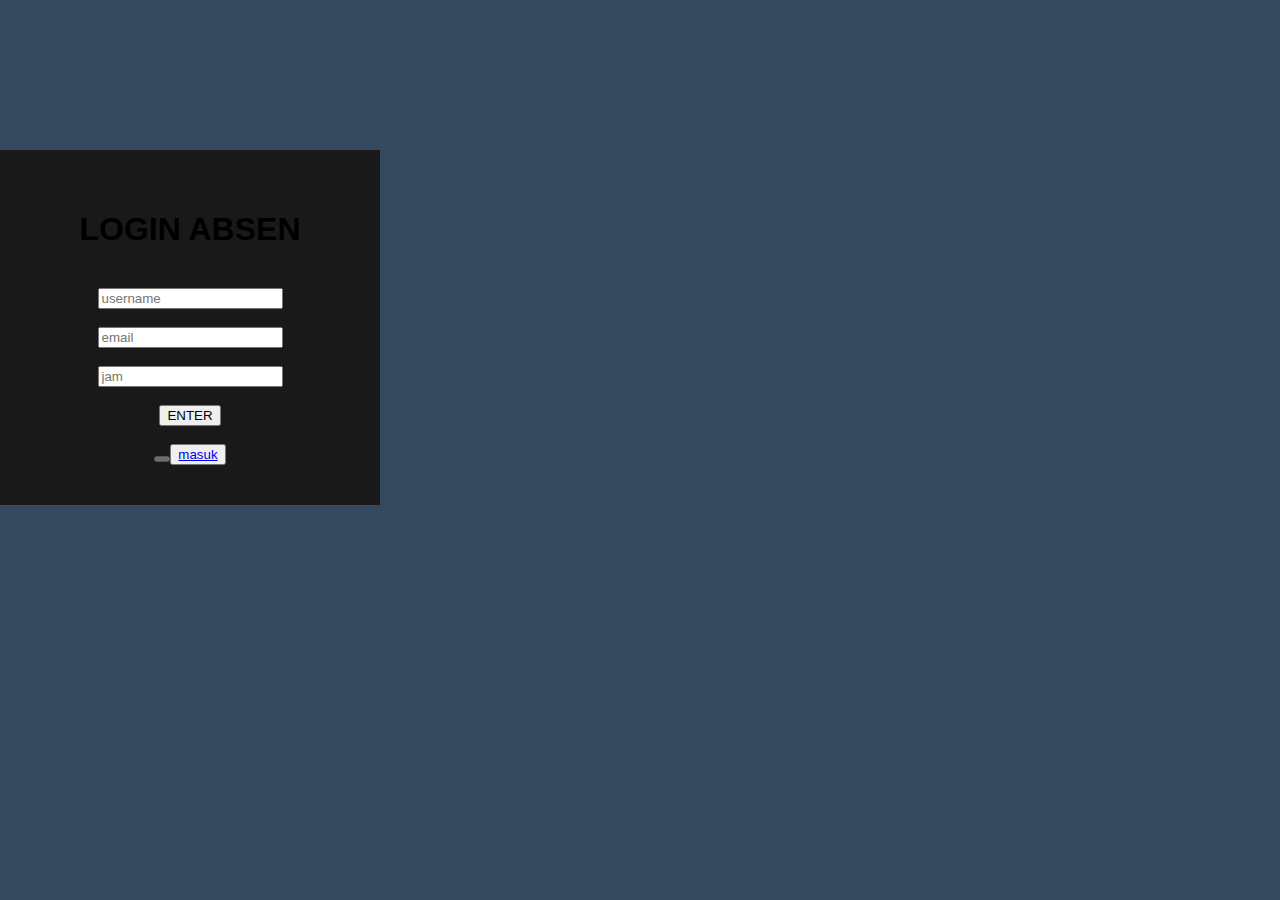
==== index.html @ c65a20af "menambahkan fitur absen" ====
<!DOCTYPE html>
<html lang="en">
  <head>
    <!-- Required meta tags -->
    <meta charset="utf-8" />
    <meta name="viewport" content="width=device-width, initial-scale=1" />

    <!-- Bootstrap CSS -->
    <link href="https://cdn.jsdelivr.net/npm/bootstrap@5.0.0-beta3/dist/css/bootstrap.min.css" rel="stylesheet" integrity="sha384-eOJMYsd53ii+scO/bJGFsiCZc+5NDVN2yr8+0RDqr0Ql0h+rP48ckxlpbzKgwra6" crossorigin="anonymous" />

    <!-- My css -->
    <link rel="stylesheet" href="style.css" />
    <title>wirasena | login</title>
  </head>
  <body>
  <div class="row justify-content-center">
    <form name="absensi-form" class="box" action="index.html" method="POST">
      <h1>LOGIN ABSEN</h1>
      <br />
      <input type="text" name="nama" placeholder="username" />
      <br>
      <br>
      <input type="email" name="email" placeholder="email" />
      <br>
      <br>
      <input type="text" name="jam" placeholder="jam" />
      <br>
      <br>
      <button type="submit" class="btn btn-primary btn-absen">ENTER</button>
      <br>
      <br>
      <button class="btn btn-primary" type="button" disabled>
        <button type="button" class="btn btn-info btn-masuk d-none"><a href="home.html">masuk</a></button>
      </button>
    </div>
      <script src="https://cdn.jsdelivr.net/npm/bootstrap@5.0.0-beta3/dist/js/bootstrap.bundle.min.js" integrity="sha384-JEW9xMcG8R+pH31jmWH6WWP0WintQrMb4s7ZOdauHnUtxwoG2vI5DkLtS3qm9Ekf" crossorigin="anonymous"></script>

      <script>
        const scriptURL = 'https://script.google.com/macros/s/AKfycbzWE5RW1nCjufHm7Utosl2dRKSHSIgQHuBHXSgSbC6kZ41eu8unzbWTGBdaSquuludQ/exec'
        const form = document.forms['absensi-form']
        const btnAbsen = document.querySelector('.btn-absen');
        const btnMasuk = document.querySelector('.btn-masuk');
        const myAlert = document.querySelector('.my-alert');
      
        form.addEventListener('submit', e => {
    e.preventDefault()
     //ketika tombol submit di klik
          //tampilkan tombol loding, hilangkan tombol kirim
          btnMasuk.classList.toggle('d-none')
          btnAbsen.classList.toggle('d-none')
    fetch(scriptURL, { method: 'POST', body: new FormData(form)})
      .then(response => console.log('Success!', response))
      .catch(error => console.error('Error!', error.message))
  })
      </script>
    </form>
  </body>
</html>
---- style.css ----
.jumbotron {
  padding-top: 5rem;
  background-color: hsla(61, 100%, 60%, 0.699);
}

#project {
  background-color: hsla(61, 100%, 60%, 0.699);
}

#contact {
  background-color: hsla(61, 100%, 60%, 0.699);
}

.link-button {
  text-decoration: none;
  background-color: #ffc93c;
  color: black;
  padding: 4px 12px 4px 12px;
  border: 9px solid #ffc93c;
  border-radius: 9px;
}

body {
  margin: 0;
  padding: 0;
  font-family: sans-serif;
  background: #34495e;
}
.box {
  width: 300px;
  padding: 40px;
  position: absolute;
  top: 150px;
  left: center;
  bottom: center;
  background: #191919;
  text-align: center;
}
.box-h1 {
  text-transform: uppercase;
  font-weight: 50;
}
.box-input[type="text"],
.box-input[type="email"] {
  border-radius: 0;
  background: none;
  display: block;
  margin: 20px auto;
  text-align: center;
  border: 2px solid #3498db;
  padding: 14px 10px;
  width: 200px;
  outline: none;
  color: white;
  border-radius: 24px;
  transition: 0.25s;
}
.box-input[type="text"]:focus,
.box-input[type="password"]:focus {
  width: 280px;
  border-color: #2ecc71;
}
.box-input[type="submit"]:focus {
  border-radius: 0;
  background: none;
  color: black;
  display: block;
  margin: 20px auto;
  text-align: center;
  border: 2px solid #3498db;
  padding: 14px 10px;
  width: 200px;
  outline: none;
  border-radius: 24px;
  transition: 0.25s;
}
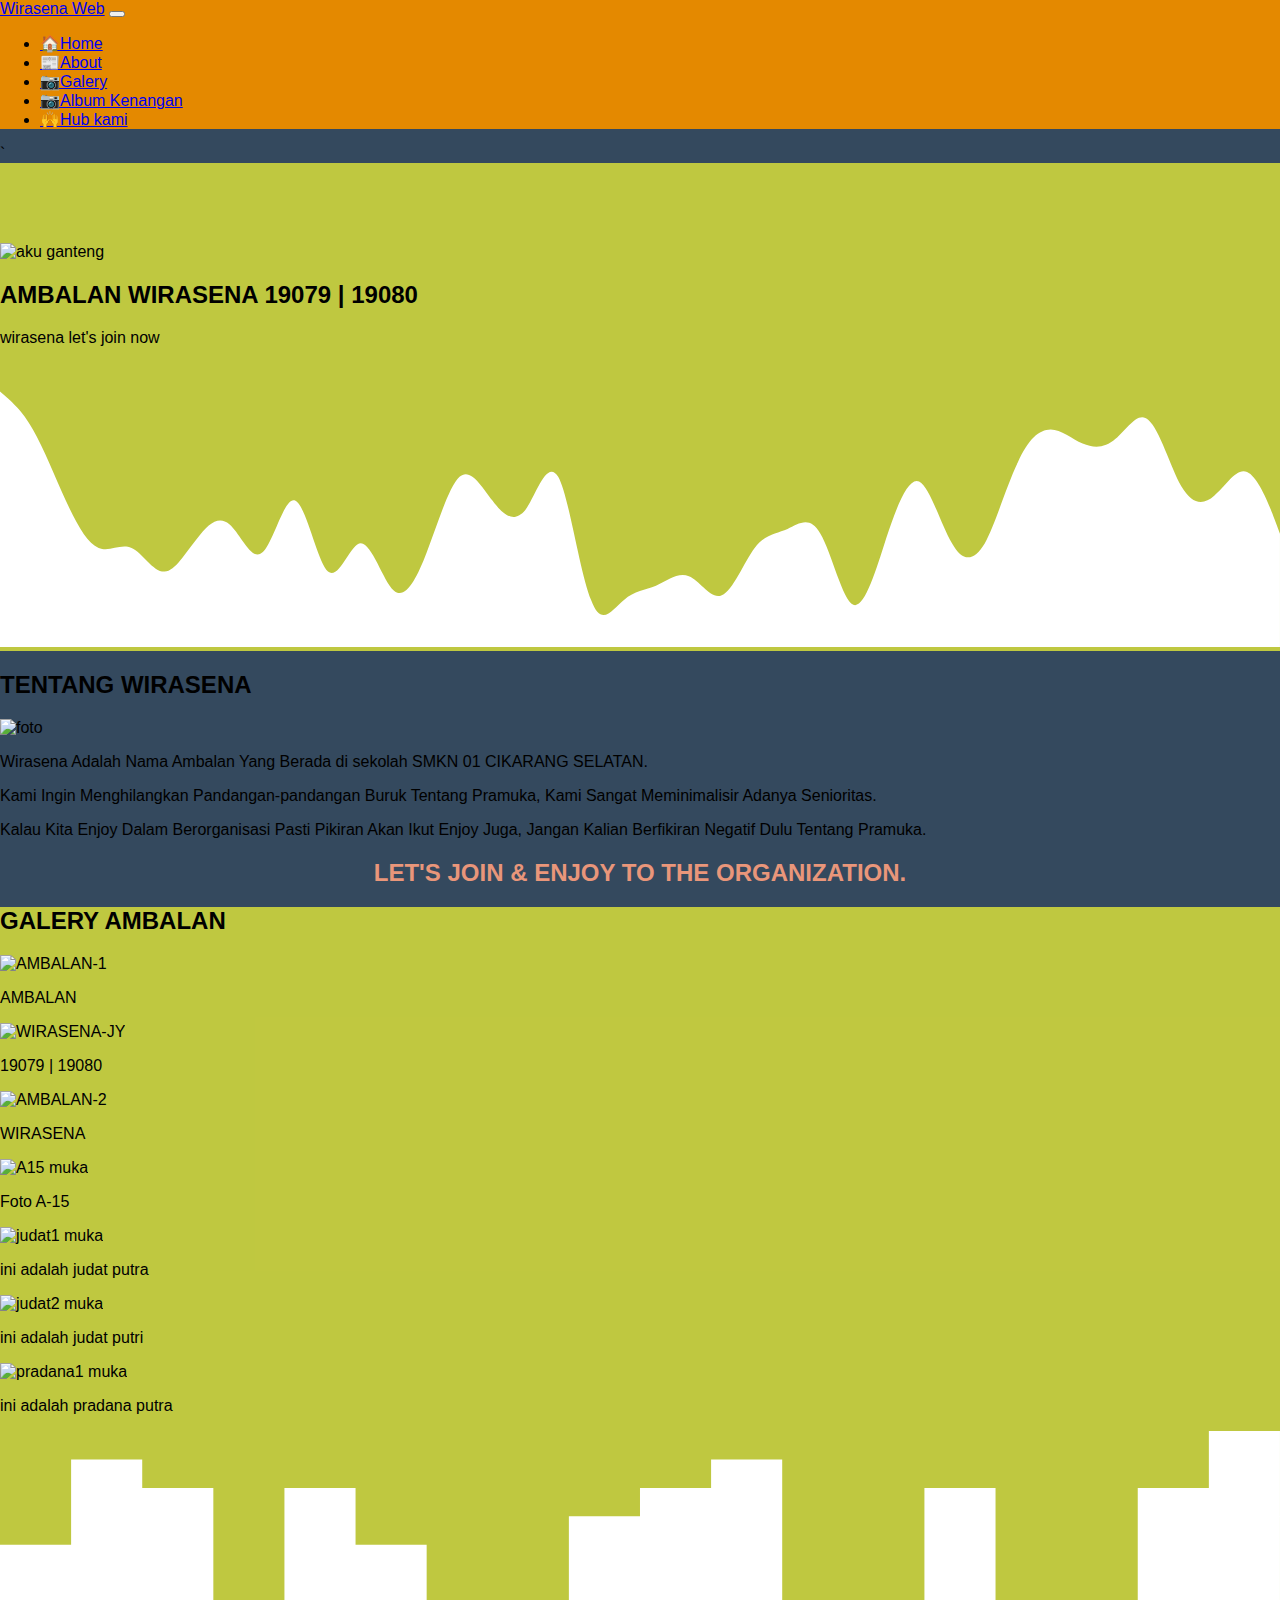
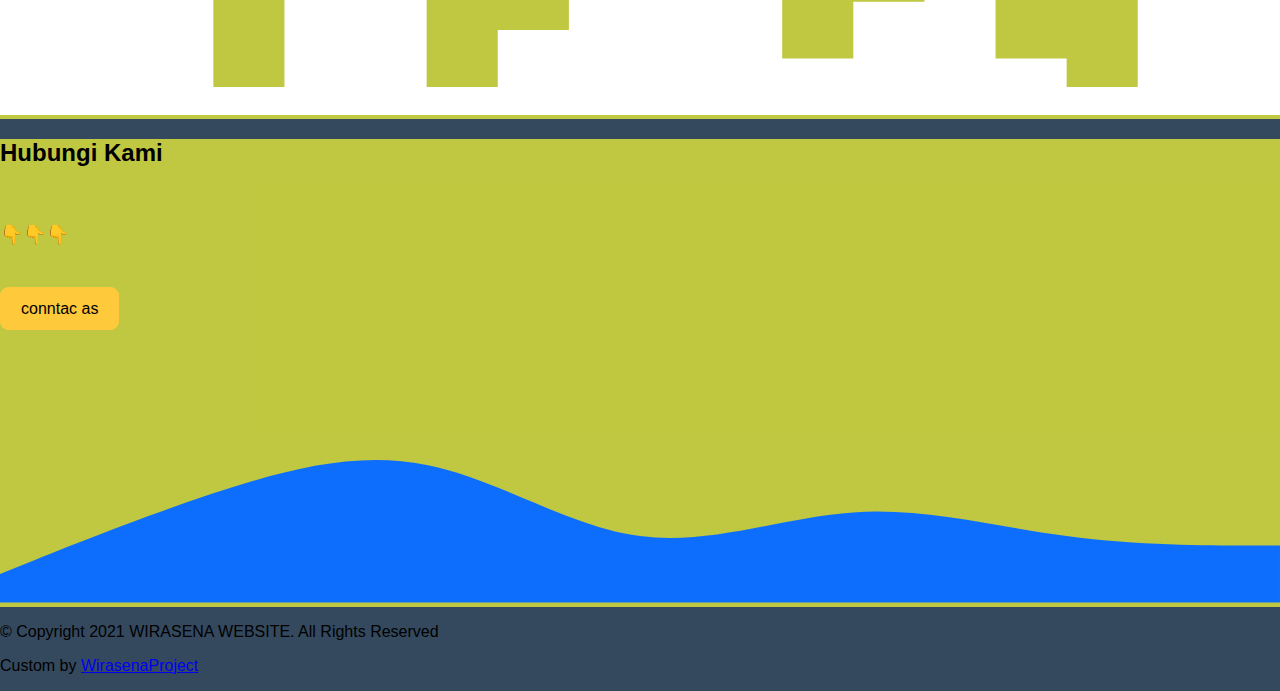
==== commit b32d708b: "lupa ngasih index" ====
--- a/index.html
+++ b/index.html
@@ -10,49 +10,173 @@
 
     <!-- My css -->
     <link rel="stylesheet" href="style.css" />
-    <title>wirasena | login</title>
+    <link rel="icon" href="img/bghapus2.png">
+    <title>wirasena | home</title>
   </head>
-  <body>
+  <body id="home">
+    <!-- navbar -->
+    <nav class="navbar navbar-expand-lg navbar-dark shadow-sm fixed-top" style="background-color: #e48900">
+      <div class="container">
+        <div class="container-fluid">
+          <a class="navbar-brand" href="#">Wirasena Web</a>
+        <button class="navbar-toggler" type="button" data-bs-toggle="collapse" data-bs-target="#navbarNav" aria-controls="navbarNav" aria-expanded="false" aria-label="Toggle navigation">
+          <span class="navbar-toggler-icon"></span>
+        </button>
+        <div class="collapse navbar-collapse" id="navbarNav">
+          <ul class="navbar-nav ms-auto">
+            <li class="nav-item">
+              <a class="nav-link active" aria-current="page" href="#home">🏠Home</a>
+            </li>
+            <li class="nav-item">
+              <a class="nav-link" href="#about">📰About</a>
+            </li>
+            <li class="nav-item">
+              <a class="nav-link" href="#project">📷Galery</a>
+            </li>
+            <li class="nav-item">
+              <a class="nav-link" href="galeri.html">📷Album Kenangan</a>
+            </li>
+            <li class="nav-item">
+              <a class="nav-link" href="#contact">🙌Hub kami</a>
+            </li>
+          </ul>
+        </div>
+      </div>
+    </nav>
+    <!-- akhir navbar -->
+` 
+    <!-- jumbotron -->
+    <section class="jumbotron text-center">
+      <img src="img/WIRASENA-01-1.jpg" alt="aku ganteng" width="200" class="rounded-circle img-thumbnail" />
+      <h2 class="display-4">AMBALAN WIRASENA 19079 | 19080</h2>
+      <p class="lead">wirasena let's join now</p>
+      <svg xmlns="http://www.w3.org/2000/svg" viewBox="0 0 1440 320"><path fill="#ffffff" fill-opacity="1" d="M0,32L6.2,37.3C12.3,43,25,53,37,74.7C49.2,96,62,128,74,154.7C86.2,181,98,203,111,208C123.1,213,135,203,148,208C160,213,172,235,185,234.7C196.9,235,209,213,222,197.3C233.8,181,246,171,258,181.3C270.8,192,283,224,295,213.3C307.7,203,320,149,332,154.7C344.6,160,357,224,369,234.7C381.5,245,394,203,406,202.7C418.5,203,431,245,443,256C455.4,267,468,245,480,213.3C492.3,181,505,139,517,128C529.2,117,542,139,554,154.7C566.2,171,578,181,591,165.3C603.1,149,615,107,628,128C640,149,652,235,665,266.7C676.9,299,689,277,702,266.7C713.8,256,726,256,738,250.7C750.8,245,763,235,775,240C787.7,245,800,267,812,261.3C824.6,256,837,224,849,208C861.5,192,874,192,886,186.7C898.5,181,911,171,923,192C935.4,213,948,267,960,272C972.3,277,985,235,997,197.3C1009.2,160,1022,128,1034,133.3C1046.2,139,1058,181,1071,202.7C1083.1,224,1095,224,1108,202.7C1120,181,1132,139,1145,112C1156.9,85,1169,75,1182,74.7C1193.8,75,1206,85,1218,90.7C1230.8,96,1243,96,1255,85.3C1267.7,75,1280,53,1292,64C1304.6,75,1317,117,1329,138.7C1341.5,160,1354,160,1366,149.3C1378.5,139,1391,117,1403,122.7C1415.4,128,1428,160,1434,176L1440,192L1440,320L1433.8,320C1427.7,320,1415,320,1403,320C1390.8,320,1378,320,1366,320C1353.8,320,1342,320,1329,320C1316.9,320,1305,320,1292,320C1280,320,1268,320,1255,320C1243.1,320,1231,320,1218,320C1206.2,320,1194,320,1182,320C1169.2,320,1157,320,1145,320C1132.3,320,1120,320,1108,320C1095.4,320,1083,320,1071,320C1058.5,320,1046,320,1034,320C1021.5,320,1009,320,997,320C984.6,320,972,320,960,320C947.7,320,935,320,923,320C910.8,320,898,320,886,320C873.8,320,862,320,849,320C836.9,320,825,320,812,320C800,320,788,320,775,320C763.1,320,751,320,738,320C726.2,320,714,320,702,320C689.2,320,677,320,665,320C652.3,320,640,320,628,320C615.4,320,603,320,591,320C578.5,320,566,320,554,320C541.5,320,529,320,517,320C504.6,320,492,320,480,320C467.7,320,455,320,443,320C430.8,320,418,320,406,320C393.8,320,382,320,369,320C356.9,320,345,320,332,320C320,320,308,320,295,320C283.1,320,271,320,258,320C246.2,320,234,320,222,320C209.2,320,197,320,185,320C172.3,320,160,320,148,320C135.4,320,123,320,111,320C98.5,320,86,320,74,320C61.5,320,49,320,37,320C24.6,320,12,320,6,320L0,320Z"></path></svg>
+    
+    </section>
+    <!-- akhir jumbotron -->
+<!-- about -->
+ 
+  <div class="container" id="about">
+    <div class="row">
+      <div class="col text-center mt-5">
+        <h2>TENTANG WIRASENA</h2>
+      </div>
+      <div class="clearfix">
+        <img src="img/bannerwrsn.png" class="col-md-6 float-md-end mb-3 ms-md-3" alt="foto" width="250">
+    
+        <p>
+            Wirasena Adalah Nama Ambalan Yang Berada di sekolah SMKN 01 CIKARANG SELATAN.
+        </p>
+    
+        <p>
+            Kami Ingin Menghilangkan Pandangan-pandangan Buruk Tentang Pramuka, Kami Sangat Meminimalisir Adanya Senioritas.
+        </p>
+    
+        <p>
+             Kalau Kita Enjoy Dalam Berorganisasi Pasti Pikiran Akan Ikut Enjoy Juga, Jangan Kalian Berfikiran Negatif Dulu Tentang Pramuka.
+        </p>
+
+        <p>
+          <h2 style="color: darksalmon; text-align: center;">LET'S JOIN & ENJOY TO THE ORGANIZATION.</h2>
+        </p>
+      </div>
+    </div>
+  </div>
+
+<!-- project -->
+<section id="project">
+<div class="container">
+  <div class="row text-center mt-auto">
+    <div class="col mt-5">
+      <h2>GALERY AMBALAN</h2>
+    </div>
+  </div>
   <div class="row justify-content-center">
-    <form name="absensi-form" class="box" action="index.html" method="POST">
-      <h1>LOGIN ABSEN</h1>
-      <br />
-      <input type="text" name="nama" placeholder="username" />
-      <br>
-      <br>
-      <input type="email" name="email" placeholder="email" />
-      <br>
-      <br>
-      <input type="text" name="jam" placeholder="jam" />
-      <br>
-      <br>
-      <button type="submit" class="btn btn-primary btn-absen">ENTER</button>
-      <br>
-      <br>
-      <button class="btn btn-primary" type="button" disabled>
-        <button type="button" class="btn btn-info btn-masuk d-none"><a href="home.html">masuk</a></button>
-      </button>
+    <div class="col-md-4 mt-3 mb-3">
+      <div class="card">
+        <img src="img/Bendera_ambalan.jpg" class="card-img-top" alt="AMBALAN-1">
+        <div class="card-body">
+          <p class="card-text text-center">AMBALAN</p>
+        </div>
+      </div>
     </div>
-      <script src="https://cdn.jsdelivr.net/npm/bootstrap@5.0.0-beta3/dist/js/bootstrap.bundle.min.js" integrity="sha384-JEW9xMcG8R+pH31jmWH6WWP0WintQrMb4s7ZOdauHnUtxwoG2vI5DkLtS3qm9Ekf" crossorigin="anonymous"></script>
+    <div class="col-md-4 mt-3 mb-3">
+      <div class="card">
+        <img src="img/WIRASENA-01-1.jpg" class="card-img-top" alt="WIRASENA-JY">
+        <div class="card-body">
+          <p class="card-text text-center">19079 | 19080</p>
+        </div>
+      </div>
+    </div>
+    <div class="col-md-4 mt-3 mb-3">
+      <div class="card">
+        <img src="img/Bendera_ambalan.jpg" class="card-img-top" alt="AMBALAN-2">
+        <div class="card-body">
+          <p class="card-text text-center">WIRASENA</p>
+        </div>
+      </div>
+    </div>
+    <div class="col-md-4 mt-3 mb-3">
+      <div class="card">
+        <img src="img/A15-FULL-ROASTER.jpeg" class="card-img-top" alt="A15 muka">
+        <div class="card-body">
+          <p class="card-text text-center">Foto A-15</p>
+        </div>
+      </div>
+    </div>
+    <div class="col-md-4 mt-3 mb-3">
+      <div class="card">
+        <img src="img/ARYA-JUDAT-PA.jpeg" class="card-img-top" alt="judat1 muka">
+        <div class="card-body">
+          <p class="card-text text-center">ini adalah judat putra</p>
+        </div>
+      </div>
+    </div>
+    <div class="col-md-4 mt-3 mb-3">
+      <div class="card">
+        <img src="img/ERIKA2-JUDAT-PI.jpeg" class="card-img-top" alt="judat2 muka">
+        <div class="card-body">
+          <p class="card-text text-center">ini adalah judat putri</p>
+        </div>
+      </div>
+    </div>
+    <div class="col-md-4 mt-3 mb-3">
+      <div class="card">
+        <img src="img/FAWAAZ-PRADANA-PA.jpeg" class="card-img-top" alt="pradana1 muka">
+        <div class="card-body">
+          <p class="card-text text-center">ini adalah pradana putra</p>
+        </div>
+      </div>
+    </div>
+  </div>
+</div>
+<svg xmlns="http://www.w3.org/2000/svg" viewBox="0 0 1440 320"><path fill="#ffffff" fill-opacity="1" d="M0,96L0,128L80,128L80,32L160,32L160,64L240,64L240,288L320,288L320,64L400,64L400,128L480,128L480,288L560,288L560,224L640,224L640,96L720,96L720,64L800,64L800,32L880,32L880,256L960,256L960,192L1040,192L1040,64L1120,64L1120,256L1200,256L1200,288L1280,288L1280,64L1360,64L1360,0L1440,0L1440,320L1360,320L1360,320L1280,320L1280,320L1200,320L1200,320L1120,320L1120,320L1040,320L1040,320L960,320L960,320L880,320L880,320L800,320L800,320L720,320L720,320L640,320L640,320L560,320L560,320L480,320L480,320L400,320L400,320L320,320L320,320L240,320L240,320L160,320L160,320L80,320L80,320L0,320L0,320Z"></path></svg></section>
+<!-- akhir project -->
 
-      <script>
-        const scriptURL = 'https://script.google.com/macros/s/AKfycbzWE5RW1nCjufHm7Utosl2dRKSHSIgQHuBHXSgSbC6kZ41eu8unzbWTGBdaSquuludQ/exec'
-        const form = document.forms['absensi-form']
-        const btnAbsen = document.querySelector('.btn-absen');
-        const btnMasuk = document.querySelector('.btn-masuk');
-        const myAlert = document.querySelector('.my-alert');
-      
-        form.addEventListener('submit', e => {
-    e.preventDefault()
-     //ketika tombol submit di klik
-          //tampilkan tombol loding, hilangkan tombol kirim
-          btnMasuk.classList.toggle('d-none')
-          btnAbsen.classList.toggle('d-none')
-    fetch(scriptURL, { method: 'POST', body: new FormData(form)})
-      .then(response => console.log('Success!', response))
-      .catch(error => console.error('Error!', error.message))
-  })
-      </script>
-    </form>
+<!-- contact -->
+<section id="contact">
+  <div class="container">
+    <div class="row text-center mt-3">
+      <div class="col mt-5">
+        <h2>Hubungi Kami</h2>
+        <br>
+        <h3>👇👇👇</h3>
+        <br>
+        <br>
+        <a href="https://discord.gg/SEmDzwHCMf" target="_blank" class="link-button">conntac as</a>
+      </div>
+    </div>
+  </div>
+  <svg xmlns="http://www.w3.org/2000/svg" viewBox="0 0 1440 320"><path fill="#0d6efd" fill-opacity="1" d="M0,288L40,272C80,256,160,224,240,197.3C320,171,400,149,480,165.3C560,181,640,235,720,245.3C800,256,880,224,960,218.7C1040,213,1120,235,1200,245.3C1280,256,1360,256,1400,256L1440,256L1440,320L1400,320C1360,320,1280,320,1200,320C1120,320,1040,320,960,320C880,320,800,320,720,320C640,320,560,320,480,320C400,320,320,320,240,320C160,320,80,320,40,320L0,320Z"></path></svg>
+</section>
+<!-- akhir contact -->
+
+<!-- Footer -->
+<footer class="bg-primary text-center text-white">
+  <p>© Copyright 2021 WIRASENA WEBSITE. All Rights Reserved</p>
+  <p>Custom by <a href="https://discord.gg/SEmDzwHCMf" class="text-white fw-bold">WirasenaProject</a></p>
+</footer>
+<!-- Akhir Footer -->
+    <script src="https://cdn.jsdelivr.net/npm/bootstrap@5.0.0-beta3/dist/js/bootstrap.bundle.min.js" integrity="sha384-JEW9xMcG8R+pH31jmWH6WWP0WintQrMb4s7ZOdauHnUtxwoG2vI5DkLtS3qm9Ekf" crossorigin="anonymous"></script>
   </body>
 </html>
